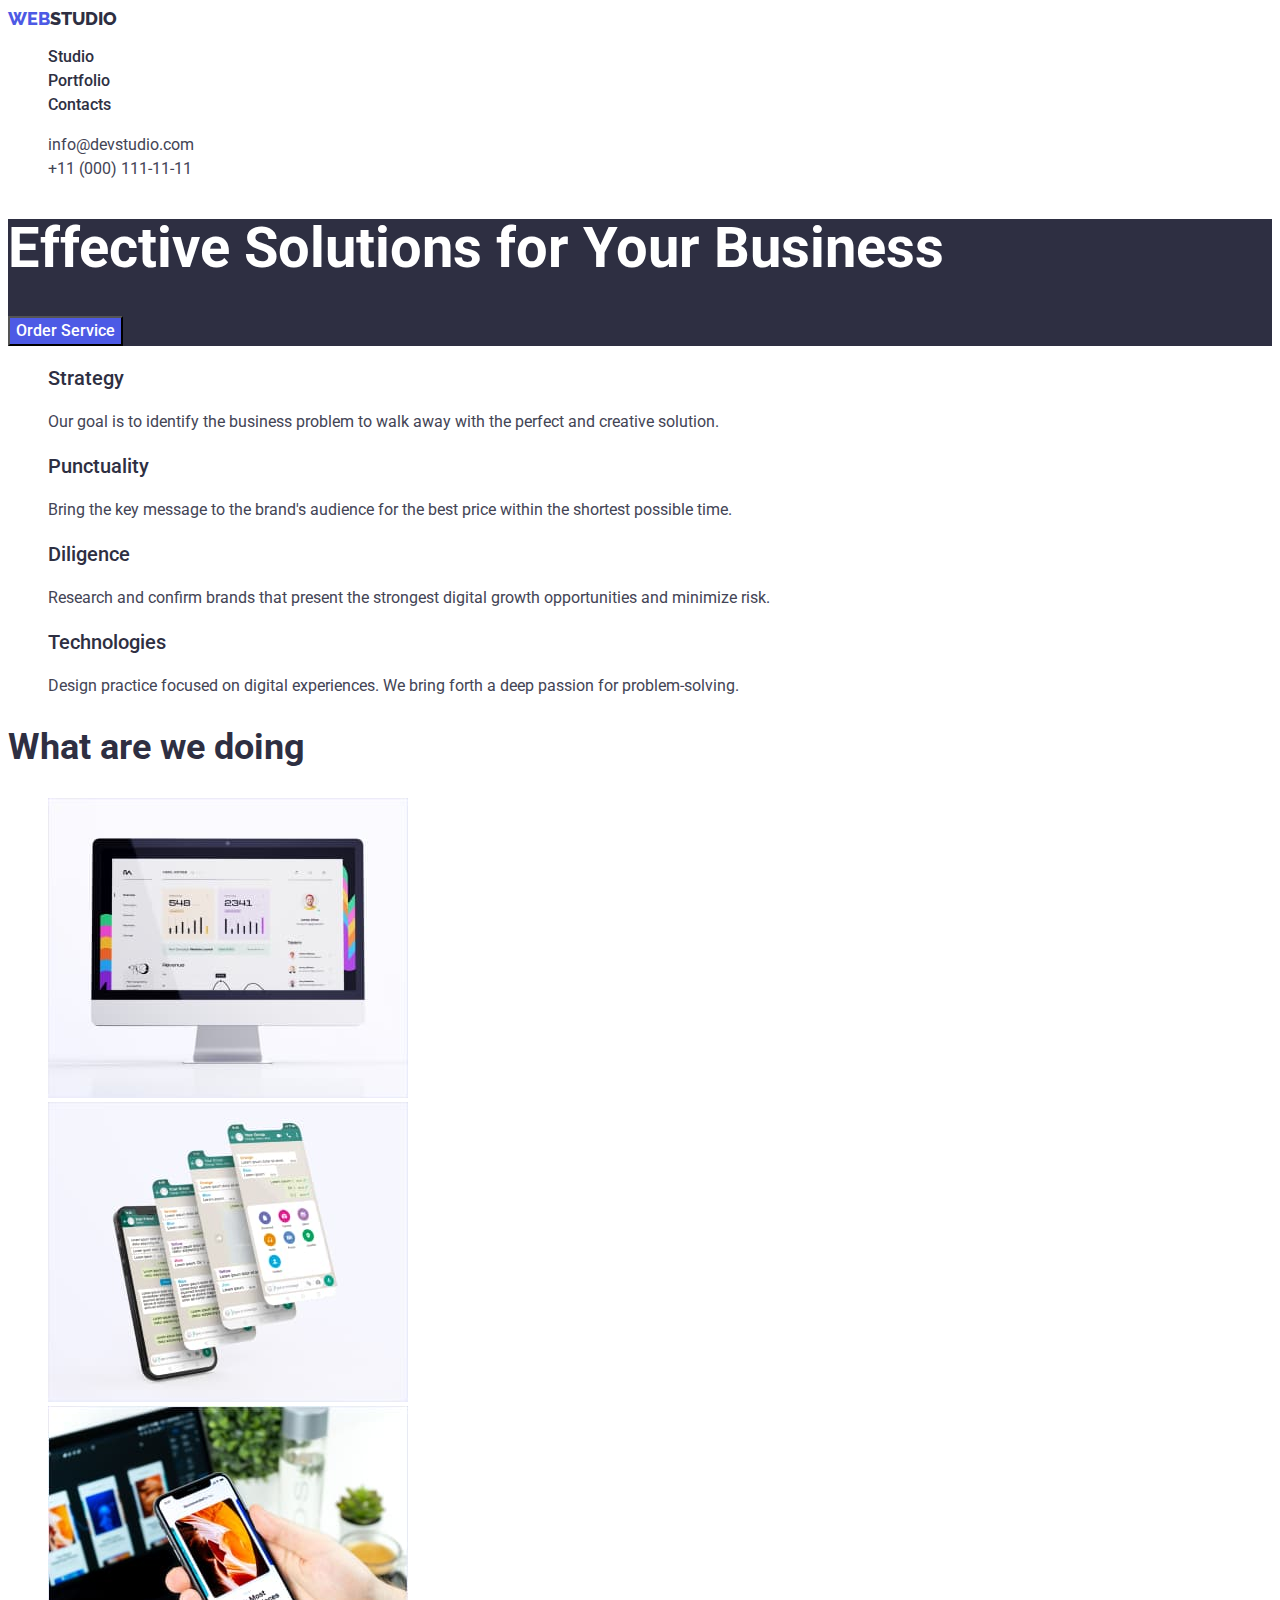
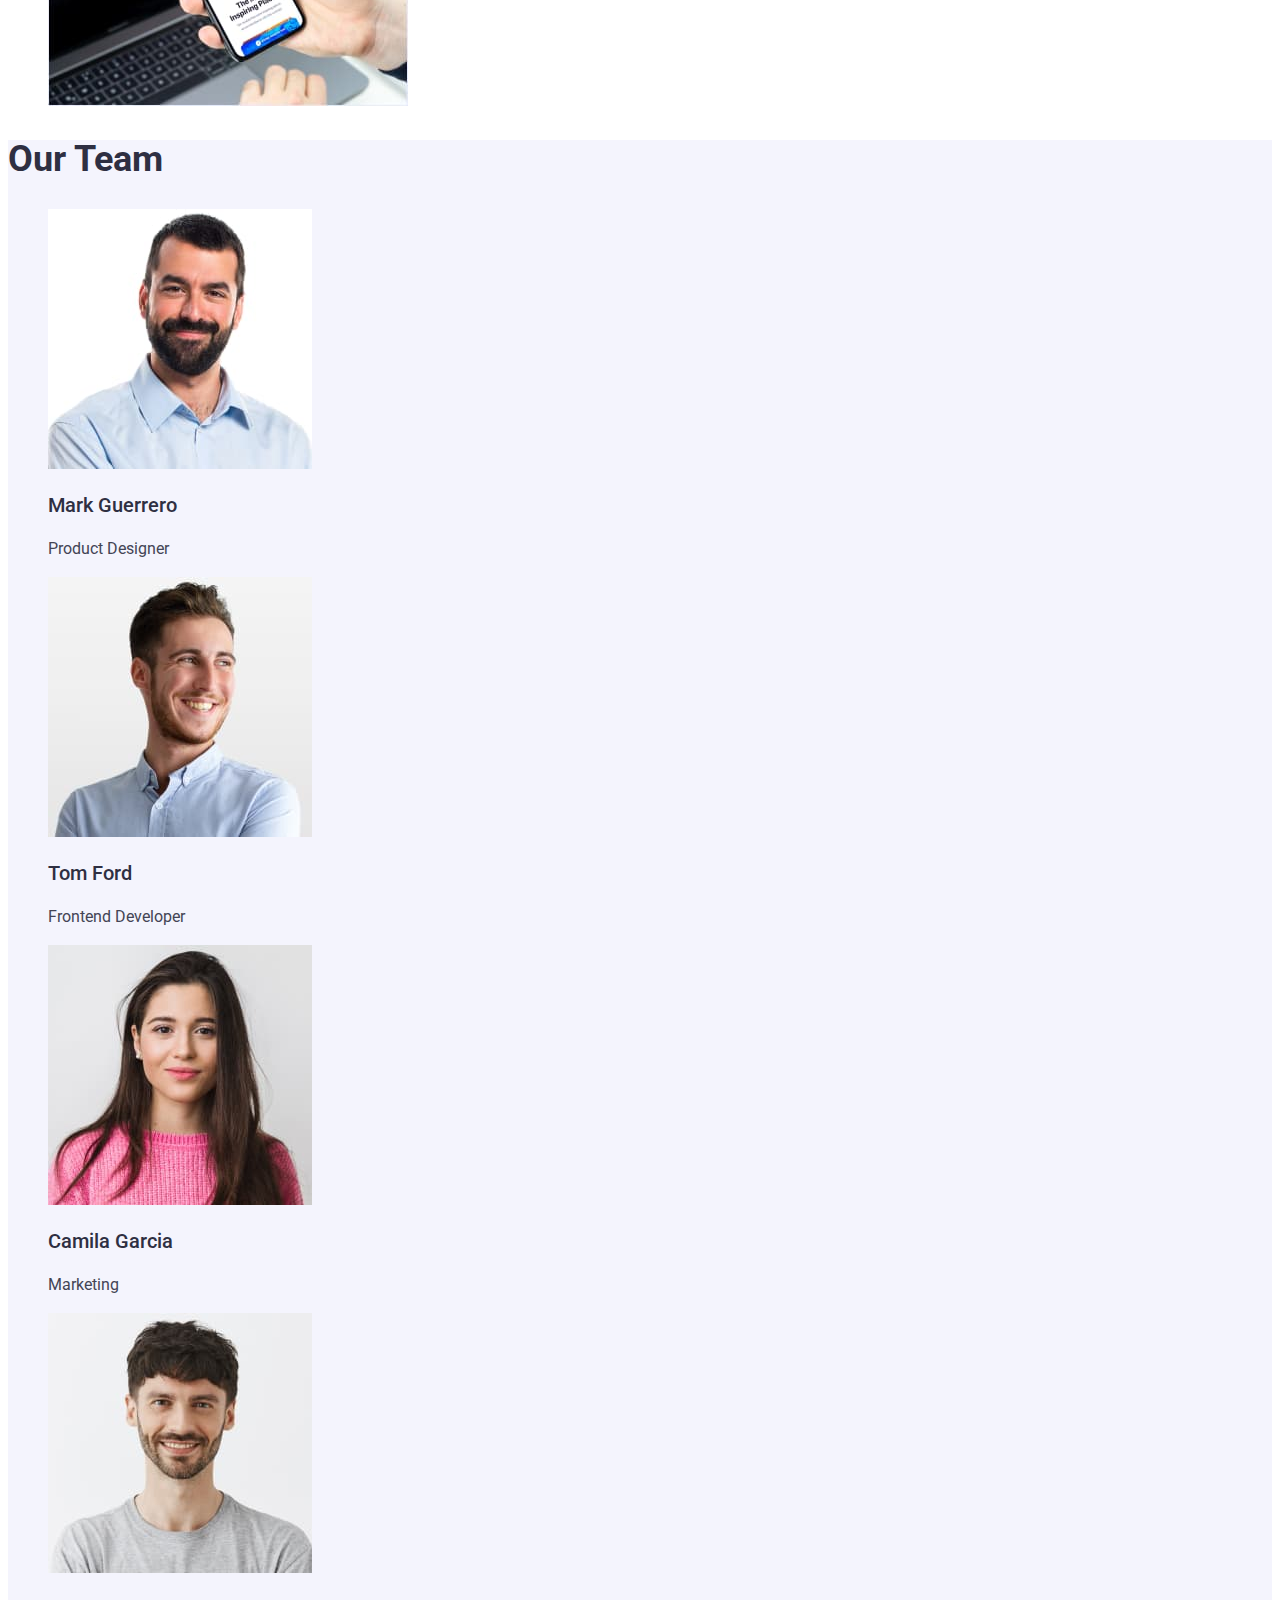
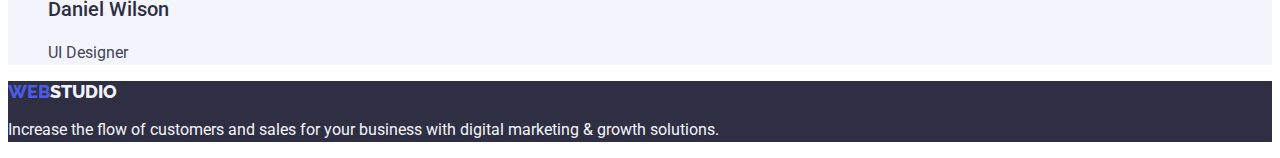
==== index.html @ e2142c3a "css basics" ====
<!DOCTYPE html>
<html lang="en">
  <head>
    <meta charset="UTF-8" />
    <meta http-equiv="X-UA-Compatible" content="IE=edge" />
    <meta name="viewport" content="width=device-width, initial-scale=1.0" />
    <title>Web Studio</title>
    <link rel="preconnect" href="https://fonts.googleapis.com" />
    <link rel="preconnect" href="https://fonts.gstatic.com" crossorigin />
    <link
      href="https://fonts.googleapis.com/css2?family=Raleway:wght@800&family=Roboto:wght@400;500;700&display=swap"
      rel="stylesheet" />
    <link rel="stylesheet" href="./css/styles.css" />
  </head>
  <body class="body">
    <header class="page-header">
      <nav class="menu">
        <a class="link logo" href="./index.html"
          ><span class="logo-web">Web</span>Studio</a
        >
        <ul class="list">
          <li class="menu-item">
            <a class="link menu-item" href="./index.html">Studio</a>
          </li>
          <li class="menu-item">
            <a class="link menu-item" href="./portfolio.html">Portfolio</a>
          </li>
          <li class="menu-item">
            <a class="link menu-item" href="">Contacts</a>
          </li>
        </ul>
      </nav>
      <address class="contacts">
        <ul class="list">
          <li>
            <a
              class="link contact-email-address"
              href="mailto:info@devstudio.com"
              >info@devstudio.com</a
            >
          </li>
          <li>
            <a class="link contact-phone-number" href="tel:+110001111111"
              >+11 (000) 111-11-11</a
            >
          </li>
        </ul>
      </address>
    </header>
    <main>
      <section class="main-section">
        <h1 class="main-title">Effective Solutions for Your Business</h1>
        <button type="button" class="modal-btn">Order Service</button>
      </section>
      <section class="why-us-section">
        <h2 hidden>Why WebStudio?</h2>
        <ul class="list">
          <li>
            <h3 class="why-us-subtitle">Strategy</h3>
            <p class="why-us-text">
              Our goal is to identify the business problem to walk away with the
              perfect and creative solution.
            </p>
          </li>
          <li>
            <h3 class="why-us-subtitle">Punctuality</h3>
            <p class="why-us-text">
              Bring the key message to the brand's audience for the best price
              within the shortest possible time.
            </p>
          </li>
          <li>
            <h3 class="why-us-subtitle">Diligence</h3>
            <p class="why-us-text">
              Research and confirm brands that present the strongest digital
              growth opportunities and minimize risk.
            </p>
          </li>
          <li>
            <h3 class="why-us-subtitle">Technologies</h3>
            <p class="why-us-text">
              Design practice focused on digital experiences. We bring forth a
              deep passion for problem-solving.
            </p>
          </li>
        </ul>
      </section>
      <section class="what-are-we-doing-section">
        <h2 class="section-title">What are we doing</h2>
        <ul class="list">
          <li>
            <img
              src="./images/img-1.jpg"
              alt="Computer"
              height="300"
              width="360" />
          </li>
          <li>
            <img
              src="./images/img-2.jpg"
              alt="Phone"
              height="300"
              width="360" />
          </li>
          <li>
            <img
              src="./images/img-3.jpg"
              alt="Computer And Phone"
              height="300"
              width="360" />
          </li>
        </ul>
      </section>
      <section class="our-team-section">
        <h2 class="section-title">Our Team</h2>
        <ul class="list">
          <li>
            <img
              src="./images/team-1.jpg"
              alt="Mark Guerrero"
              height="260"
              width="264" />
            <h3 class="our-team-subtitle">Mark Guerrero</h3>
            <p class="our-team-text">Product Designer</p>
          </li>
          <li>
            <img
              src="./images/team-2.jpg"
              alt="Tom Ford"
              height="260"
              width="264" />
            <h3 class="our-team-subtitle">Tom Ford</h3>
            <p class="our-team-text">Frontend Developer</p>
          </li>
          <li>
            <img
              src="./images/team-3.jpg"
              alt="Camila Garcia"
              height="260"
              width="264" />
            <h3 class="our-team-subtitle">Camila Garcia</h3>
            <p class="our-team-text">Marketing</p>
          </li>
          <li>
            <img
              src="./images/team-4.jpg"
              alt="Daniel Wilson"
              height="260"
              width="264" />
            <h3 class="our-team-subtitle">Daniel Wilson</h3>
            <p class="our-team-text">UI Designer</p>
          </li>
        </ul>
      </section>
    </main>
    <footer class="footer">
      <a class="link logo-footer" href="./index.html"
        ><span class="logo-web">Web</span>Studio</a
      >
      <p class="footer-text">
        Increase the flow of customers and sales for your business with digital
        marketing & growth solutions.
      </p>
    </footer>
  </body>
</html>
---- css/styles.css ----
.list {
    list-style: none;
}

.link {
    text-decoration: none;
}

.body {
    font-family: Roboto, 'Times New Roman', Times, sans-serif;
    font-style: normal;
    color: #2E2F42
}

.page-header {
    background-color: #FFFFFF;
}

.logo-web {
        font-family: 'Raleway';
        font-style: normal;
        font-weight: 800;
        font-size: 18px;
        line-height: 1.17;
        color: #4D5AE5;
        text-transform: uppercase;
}

.logo {
    font-family: 'Raleway';
    font-style: normal;
    font-weight: 800;
    font-size: 18px;
    line-height: 1.17;
    color: inherit;
    text-transform: uppercase;
}

.menu-item {
        font-weight: 500;
        font-size: 16px;
        line-height: 1.5;
        color: inherit;
}

.menu-item:hover,
:focus {
    color:#404BBF;
}

.contact-email-address {
        font-size: 16px;
        line-height: 1.5;
        color: #434455;
}

.contact-email-address:hover,
:focus {
    color: #404BBF;
}

.contact-phone-number {
        font-size: 16px;
        line-height: 1.5;
        color: #434455;
}

.contact-phone-number:hover,
:focus {
    color: #404BBF;
}

.contacts {
    font-style: normal;
}

.main-section {
    background-color: #2E2F42;;
}

.main-title {
        font-weight: 700;
        font-size: 56px;
        line-height: 1.07;
        color: #FFFFFF;
}

.modal-btn {
    font-family: inherit;
    font-style: inherit;
    font-weight: 500;
    font-size: 16px;
    line-height: 1.5;
    background-color: #4D5AE5;
    color: #FFFFFF;
    cursor:pointer;
}

.modal-btn:hover,
:focus {
    background-color: #404BBF;
}

.why-us-section {
    background-color: #fff;
}

.why-us-subtitle {
        font-weight: 500;
        font-size: 20px;
        line-height: 1.2;
        color: inherit;
}

.why-us-text {
        font-size: 16px;
        line-height: 1.5;
        color: #434455;
}

.what-are-we-doing-section {
    background-color: #fff;
}

.section-title {
        font-weight: 700;
        font-size: 36px;
        line-height: 1.11;
        color: inherit;
}

.our-team-section {
    background-color: #F4F4FD;
}

.our-team-subtitle {
        font-weight: 500;
        font-size: 20px;
        line-height: 1.2;
        color: inherit;
}

.our-team-text {
    font-size: 16px;
    line-height: 1.5;
    color:#434455
}

.footer {
    background-color: #2E2F42;;
}

.footer-text {
    font-size: 16px;
    line-height: 1.5;
    color: #F4F4FD;
}

.portfolio-section {
    background-color: #fff;
}

.btn-menu-item {
    font-family: inherit;
    font-style: inherit;
    background-color: #F4F4FD;
    color: #4D5AE5;
    font-weight: 500;
    font-size: 16px;
    line-height: 1.5;
    cursor: pointer;
}

.btn-menu-item:hover,
:focus {
    background-color: #404BBF;
    color: #fff;
}

.portfolio-subtitle {
    font-weight: 500;
    font-size: 20px;
    line-height: 1.2;
    color: inherit;
}

.portfolio-text {
    font-size: 16px;
    line-height: 1.5;
    color: #434455;
}

.logo-footer {
    font-family: 'Raleway';
    font-style: normal;
    font-weight: 800;
    font-size: 18px;
    line-height: 1.17;
    color:#F4F4FD;
    text-transform: uppercase;
}
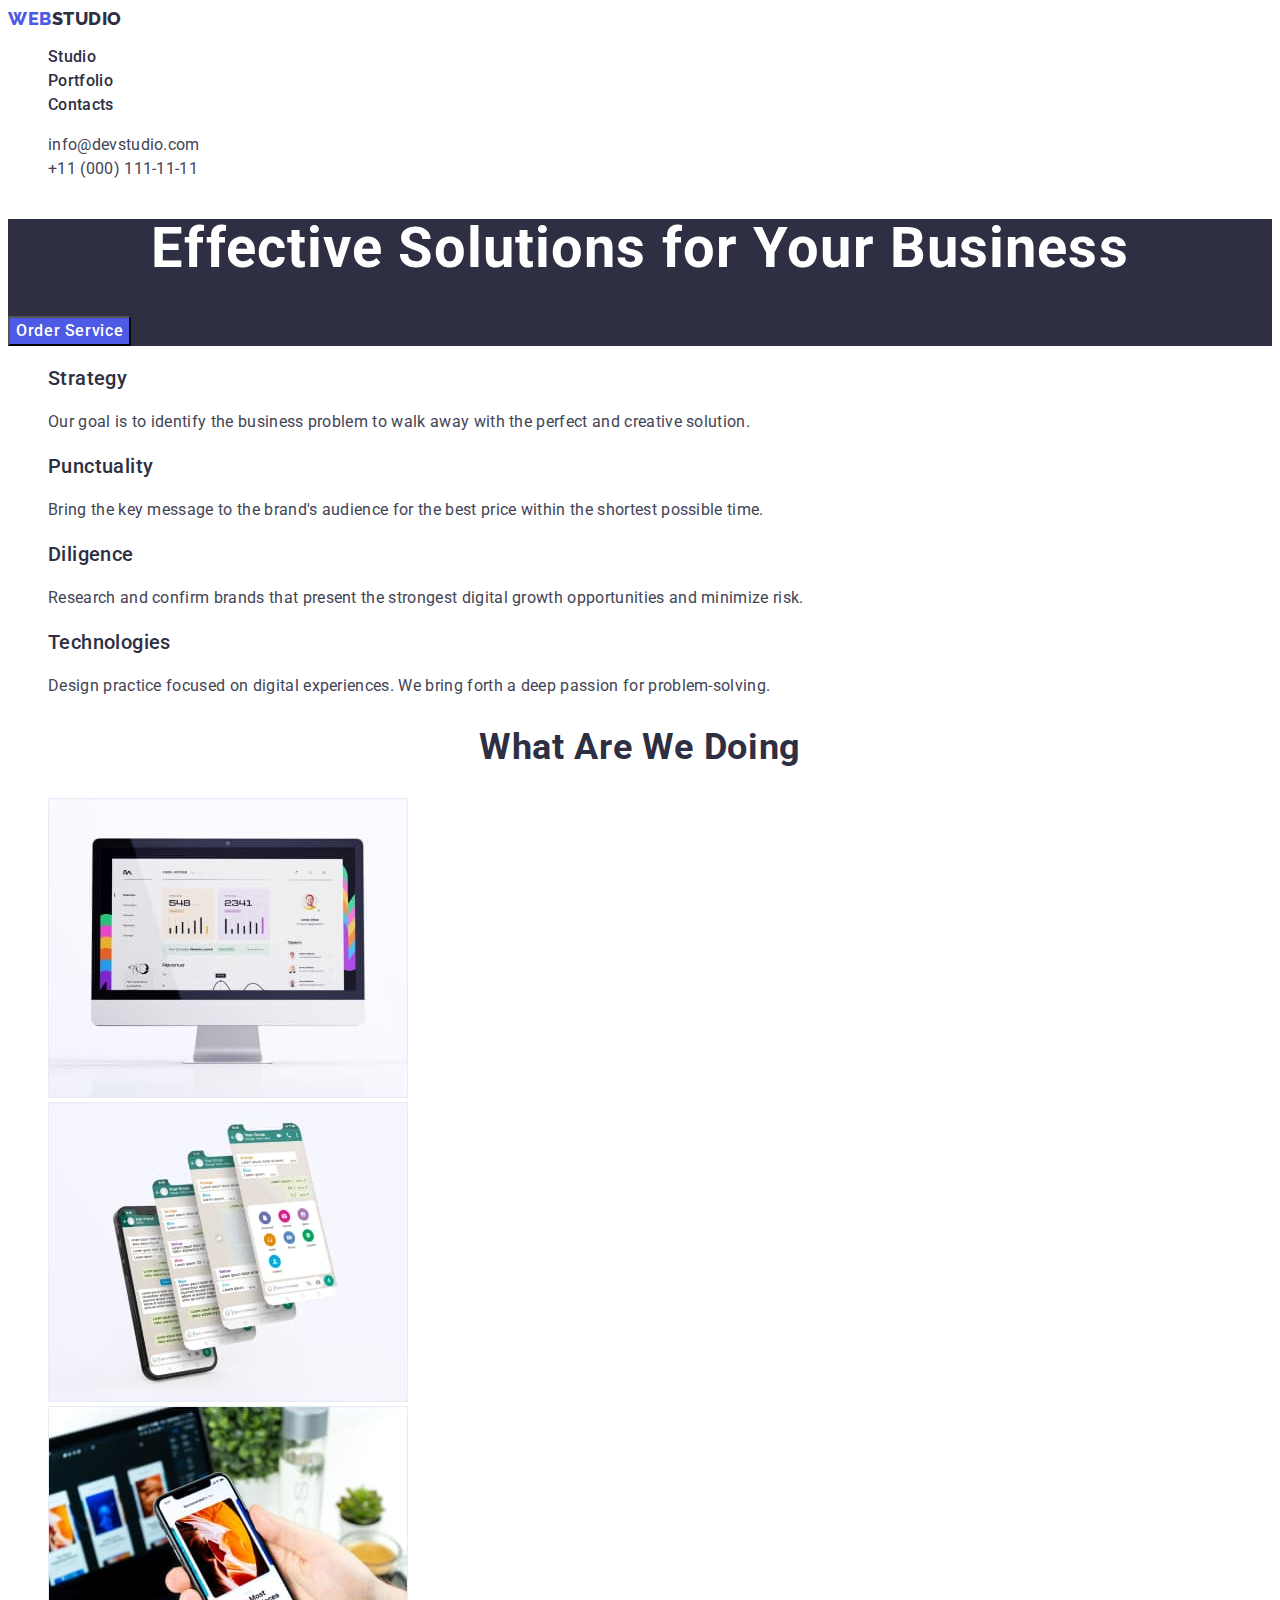
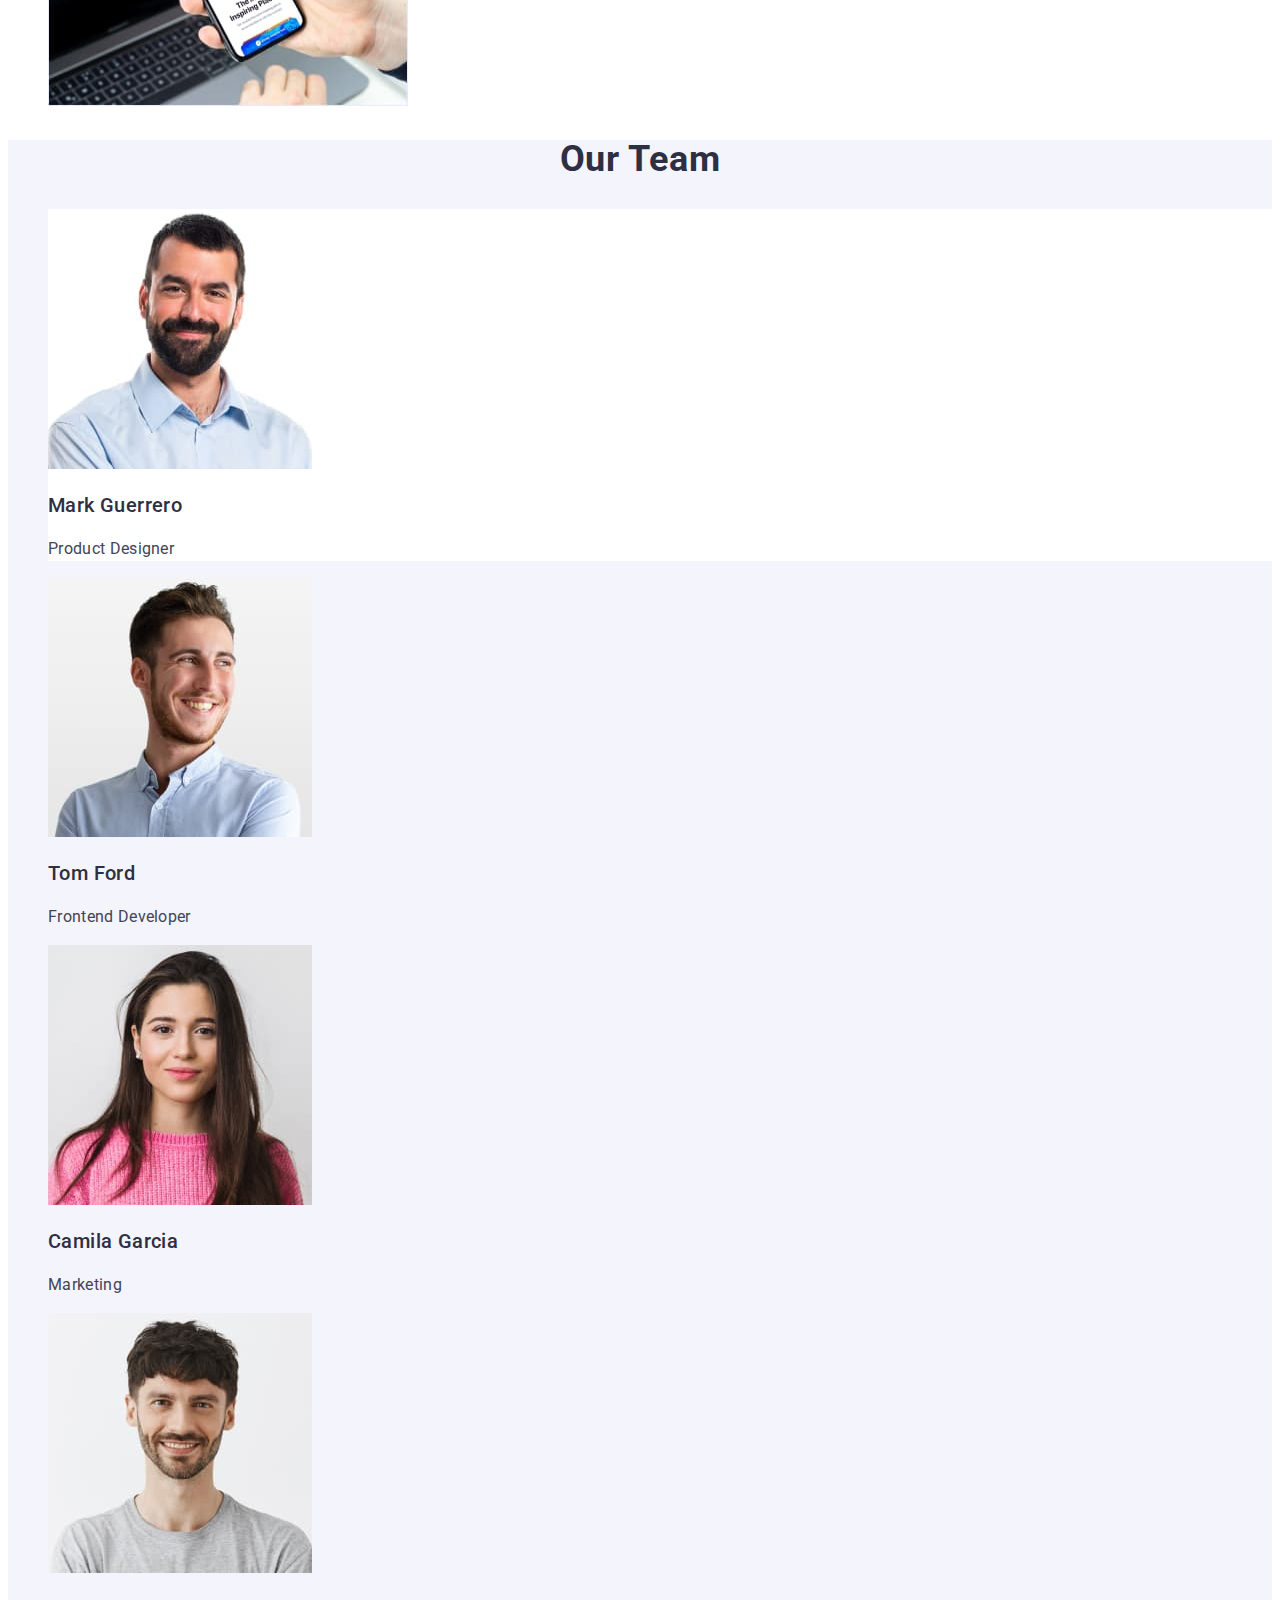
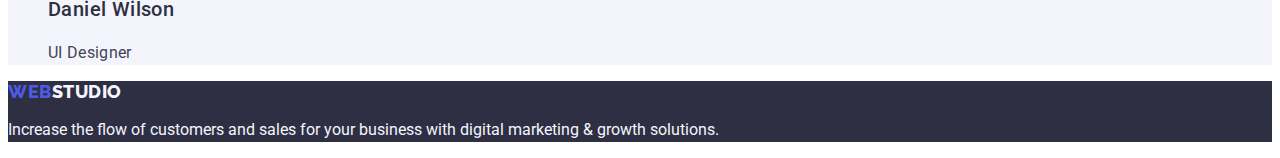
==== commit bba947b5: "css basics" ====
--- a/index.html
+++ b/index.html
@@ -16,7 +16,8 @@
     <header class="page-header">
       <nav class="menu">
         <a class="link logo" href="./index.html"
-          ><span class="logo-web">Web</span>Studio</a
+          ><span class="logo-web">Web</span
+          ><span class="logo-studio">Studio</span></a
         >
         <ul class="list">
           <li class="menu-item">
@@ -30,17 +31,15 @@
           </li>
         </ul>
       </nav>
-      <address class="contacts">
+      <address>
         <ul class="list">
           <li>
-            <a
-              class="link contact-email-address"
-              href="mailto:info@devstudio.com"
+            <a class="link contacts" href="mailto:info@devstudio.com"
               >info@devstudio.com</a
             >
           </li>
           <li>
-            <a class="link contact-phone-number" href="tel:+110001111111"
+            <a class="link contacts" href="tel:+110001111111"
               >+11 (000) 111-11-11</a
             >
           </li>
@@ -53,7 +52,7 @@
         <button type="button" class="modal-btn">Order Service</button>
       </section>
       <section class="why-us-section">
-        <h2 hidden>Why WebStudio?</h2>
+        <h2 hidden class="why-webstudio">Why WebStudio?</h2>
         <ul class="list">
           <li>
             <h3 class="why-us-subtitle">Strategy</h3>
@@ -114,7 +113,7 @@
       <section class="our-team-section">
         <h2 class="section-title">Our Team</h2>
         <ul class="list">
-          <li>
+          <li class="team-item">
             <img
               src="./images/team-1.jpg"
               alt="Mark Guerrero"
@@ -155,7 +154,7 @@
     </main>
     <footer class="footer">
       <a class="link logo-footer" href="./index.html"
-        ><span class="logo-web">Web</span>Studio</a
+        ><span class="logo-web">Web</span><span class="logo-studio-footer">Studio</span></a
       >
       <p class="footer-text">
         Increase the flow of customers and sales for your business with digital
--- a/css/styles.css
+++ b/css/styles.css
@@ -1,3 +1,10 @@
+:root {
+    --title-color: #2E2F42;
+    --logo-web-color: #4d5ae5;
+    --logo-studio-color: #2e2f42;
+    --text-color: #434455;
+}
+
 .list {
     list-style: none;
 }
@@ -7,71 +14,58 @@
 }
 
 .body {
-    font-family: Roboto, 'Times New Roman', Times, sans-serif;
+    font-family: 'Roboto', sans-serif, 'Times New Roman', Times, sans-serif;
     font-style: normal;
-    color: #2E2F42
-}
-
-.page-header {
+    color: var(--text-color);
     background-color: #FFFFFF;
 }
 
 .logo-web {
-        font-family: 'Raleway';
+        font-family: 'Raleway', sans-serif;
         font-style: normal;
         font-weight: 800;
         font-size: 18px;
         line-height: 1.17;
-        color: #4D5AE5;
+        color: var(--logo-web-color);
         text-transform: uppercase;
+        letter-spacing: 0.03em;
 }
 
-.logo {
-    font-family: 'Raleway';
+.logo-studio {
+    font-family: 'Raleway', sans-serif;
     font-style: normal;
     font-weight: 800;
     font-size: 18px;
     line-height: 1.17;
-    color: inherit;
+    color: var(--logo-studio-color);
     text-transform: uppercase;
+    letter-spacing: 0.03em;
 }
 
 .menu-item {
         font-weight: 500;
         font-size: 16px;
         line-height: 1.5;
-        color: inherit;
+        letter-spacing: 0.02em;
+        color: var(--title-color);
 }
 
 .menu-item:hover,
 :focus {
-    color:#404BBF;
-}
-
-.contact-email-address {
-        font-size: 16px;
-        line-height: 1.5;
-        color: #434455;
-}
-
-.contact-email-address:hover,
-:focus {
-    color: #404BBF;
-}
-
-.contact-phone-number {
-        font-size: 16px;
-        line-height: 1.5;
-        color: #434455;
-}
-
-.contact-phone-number:hover,
-:focus {
-    color: #404BBF;
+    color:#404bbf;
 }
 
 .contacts {
     font-style: normal;
+        font-size: 16px;
+        line-height: 1.5;
+        letter-spacing: 0.02em;
+        color: inherit;
+}
+
+.contacts:hover,
+:focus {
+    color: #404bbf;
 }
 
 .main-section {
@@ -83,10 +77,12 @@
         font-size: 56px;
         line-height: 1.07;
         color: #FFFFFF;
+        text-align: center;
+        letter-spacing: 0.02em;
 }
 
 .modal-btn {
-    font-family: inherit;
+    font-family: 'Roboto', sans-serif;
     font-style: inherit;
     font-weight: 500;
     font-size: 16px;
@@ -94,6 +90,7 @@
     background-color: #4D5AE5;
     color: #FFFFFF;
     cursor:pointer;
+    letter-spacing: 0.04em;
 }
 
 .modal-btn:hover,
@@ -101,49 +98,52 @@
     background-color: #404BBF;
 }
 
-.why-us-section {
-    background-color: #fff;
-}
-
 .why-us-subtitle {
         font-weight: 500;
         font-size: 20px;
         line-height: 1.2;
-        color: inherit;
+        color: var(--title-color);
+        letter-spacing: 0.02em;
 }
 
 .why-us-text {
         font-size: 16px;
         line-height: 1.5;
-        color: #434455;
-}
-
-.what-are-we-doing-section {
-    background-color: #fff;
+        color: inherit;
+        letter-spacing: 0.02em;
 }
 
 .section-title {
         font-weight: 700;
         font-size: 36px;
         line-height: 1.11;
-        color: inherit;
+        color: var(--title-color);
+        text-align: center;
+        letter-spacing: 0.02em;
+        text-transform: capitalize;
 }
 
 .our-team-section {
     background-color: #F4F4FD;
 }
 
+.team-item {
+    background-color: #FFFFFF;
+}
+
 .our-team-subtitle {
         font-weight: 500;
         font-size: 20px;
         line-height: 1.2;
-        color: inherit;
+        color: var(--title-color);
+        letter-spacing: 0.02em;
 }
 
 .our-team-text {
     font-size: 16px;
     line-height: 1.5;
-    color:#434455
+    color: inherit;
+    letter-spacing: 0.02em;
 }
 
 .footer {
@@ -154,10 +154,6 @@
     font-size: 16px;
     line-height: 1.5;
     color: #F4F4FD;
-}
-
-.portfolio-section {
-    background-color: #fff;
 }
 
 .btn-menu-item {
@@ -181,21 +177,22 @@
     font-weight: 500;
     font-size: 20px;
     line-height: 1.2;
-    color: inherit;
+    color: var(--title-color);
 }
 
 .portfolio-text {
     font-size: 16px;
     line-height: 1.5;
-    color: #434455;
+    color: inherit;
 }
 
-.logo-footer {
-    font-family: 'Raleway';
+.logo-studio-footer {
+    font-family: 'Raleway', sans-serif;
     font-style: normal;
     font-weight: 800;
     font-size: 18px;
     line-height: 1.17;
     color:#F4F4FD;
     text-transform: uppercase;
+    letter-spacing: 0.03em;
 }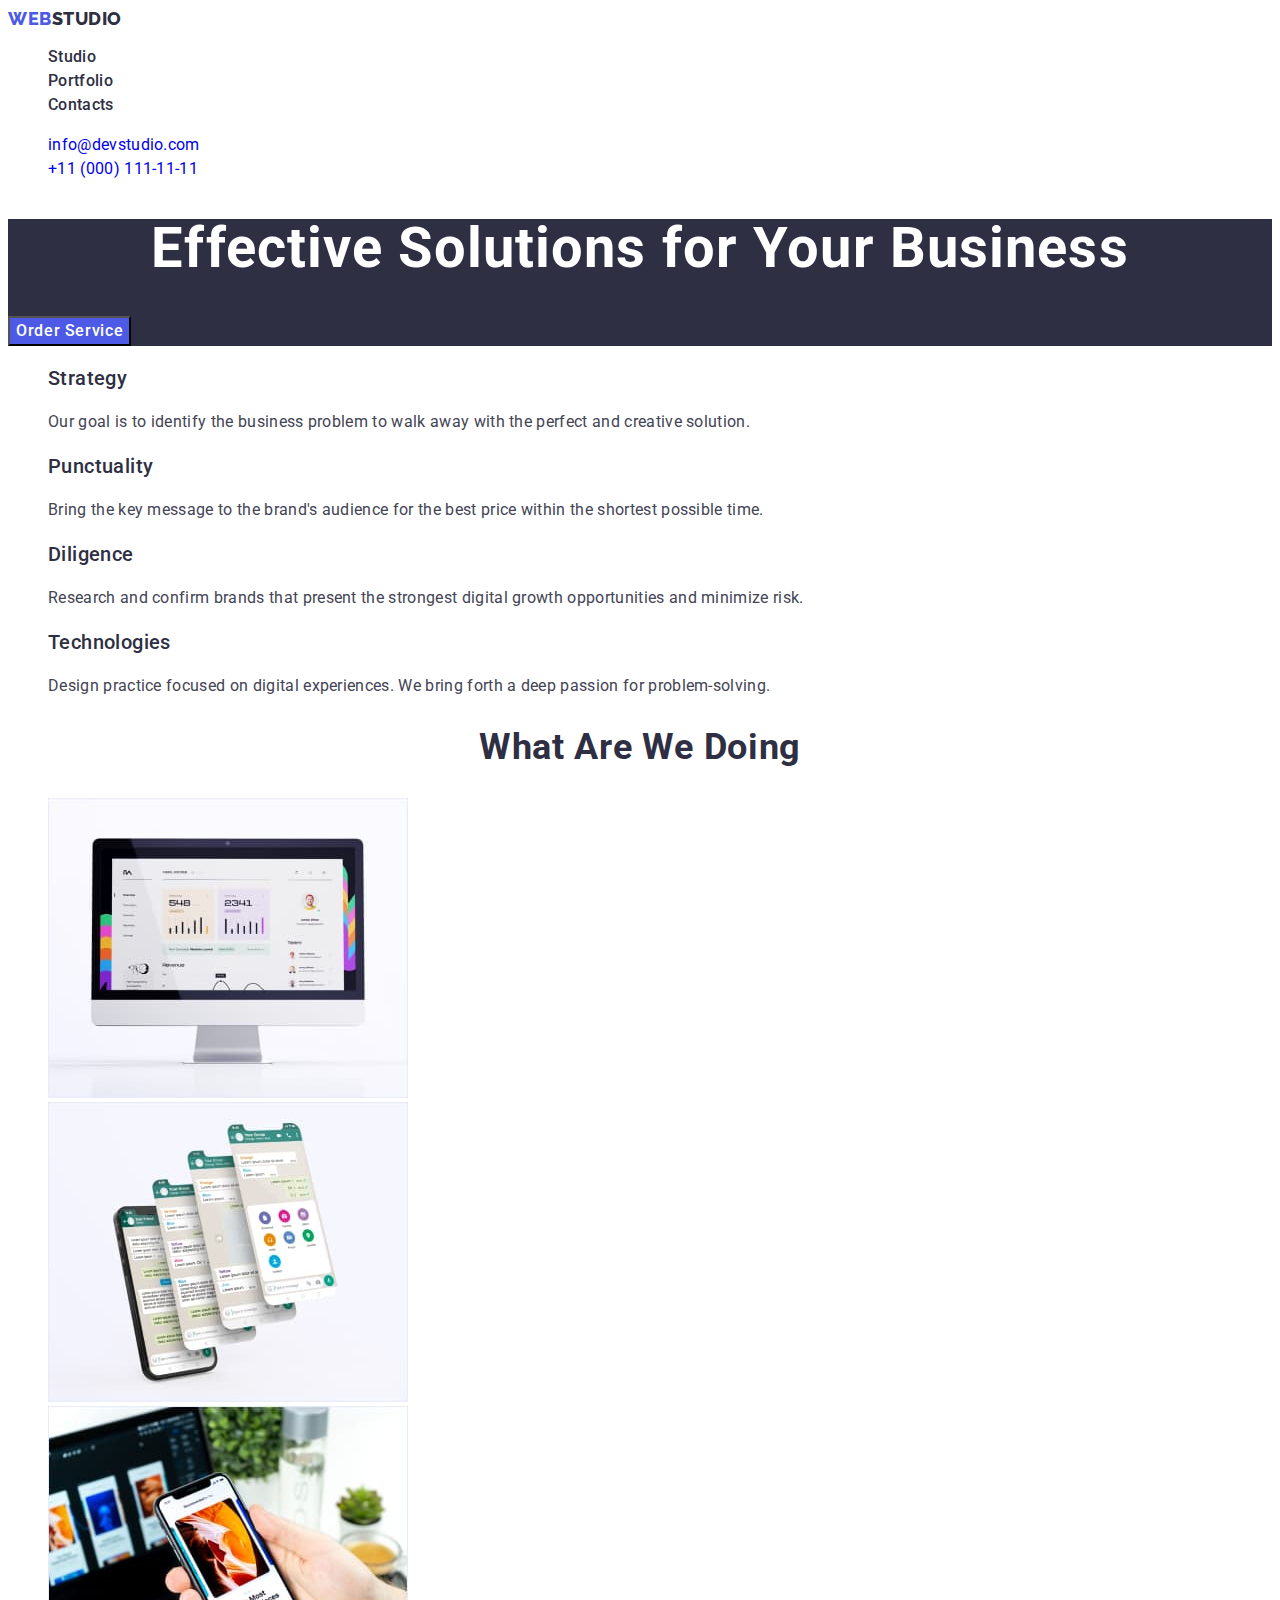
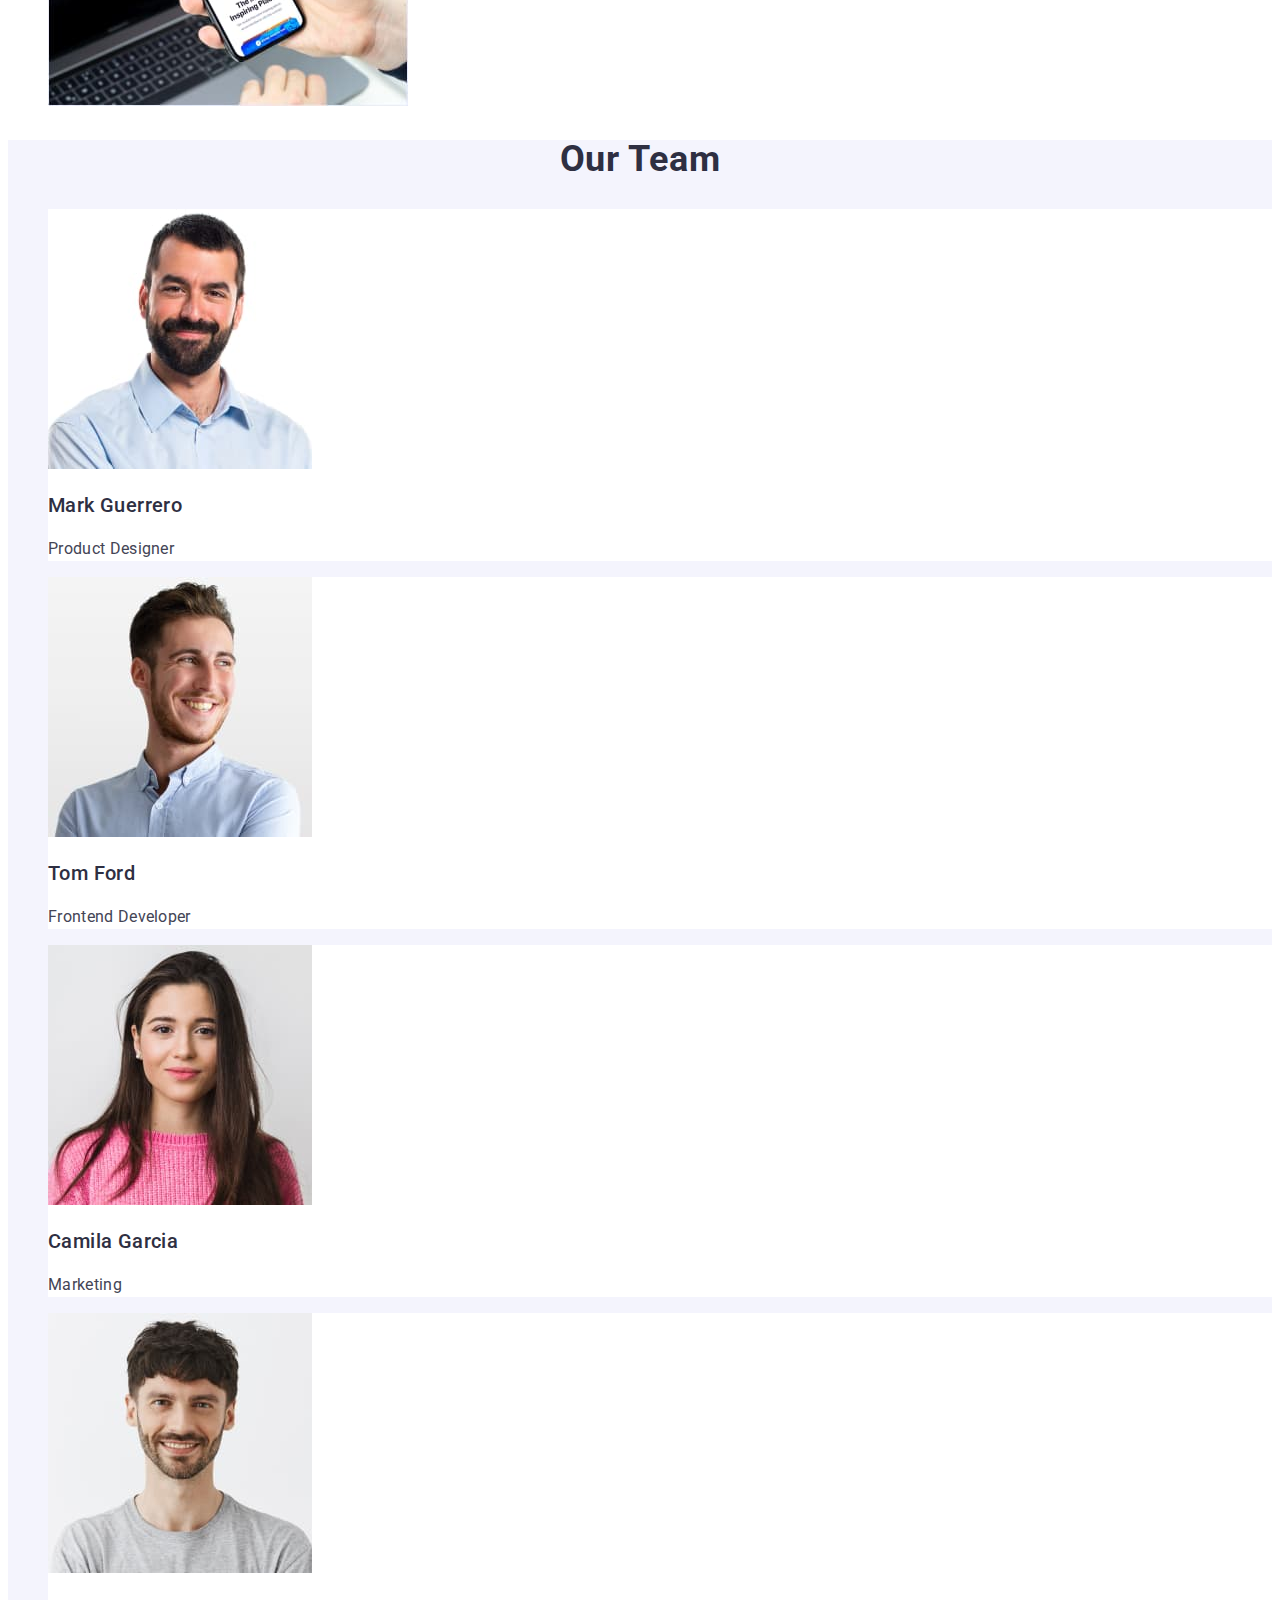
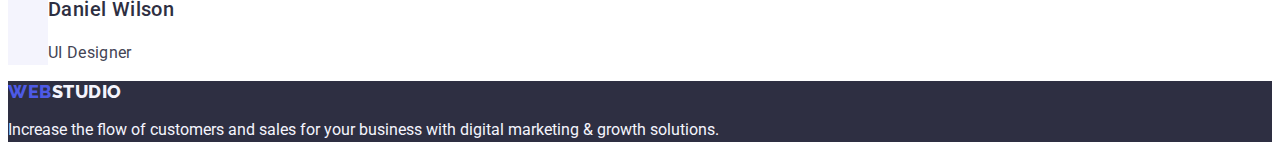
==== commit 9da37d56: "css basics" ====
--- a/index.html
+++ b/index.html
@@ -15,9 +15,7 @@
   <body class="body">
     <header class="page-header">
       <nav class="menu">
-        <a class="link logo" href="./index.html"
-          ><span class="logo-web">Web</span
-          ><span class="logo-studio">Studio</span></a
+        <a class="link logo" href="./index.html">Web<span class="logo-studio">Studio</span></a
         >
         <ul class="list">
           <li class="menu-item">
@@ -32,14 +30,14 @@
         </ul>
       </nav>
       <address>
-        <ul class="list">
+        <ul class="list contacts">
           <li>
-            <a class="link contacts" href="mailto:info@devstudio.com"
+            <a class="link" href="mailto:info@devstudio.com"
               >info@devstudio.com</a
             >
           </li>
           <li>
-            <a class="link contacts" href="tel:+110001111111"
+            <a class="link" href="tel:+110001111111"
               >+11 (000) 111-11-11</a
             >
           </li>
@@ -122,7 +120,7 @@
             <h3 class="our-team-subtitle">Mark Guerrero</h3>
             <p class="our-team-text">Product Designer</p>
           </li>
-          <li>
+          <li class="team-item">
             <img
               src="./images/team-2.jpg"
               alt="Tom Ford"
@@ -131,7 +129,7 @@
             <h3 class="our-team-subtitle">Tom Ford</h3>
             <p class="our-team-text">Frontend Developer</p>
           </li>
-          <li>
+          <li class="team-item">
             <img
               src="./images/team-3.jpg"
               alt="Camila Garcia"
@@ -140,7 +138,7 @@
             <h3 class="our-team-subtitle">Camila Garcia</h3>
             <p class="our-team-text">Marketing</p>
           </li>
-          <li>
+          <li class="team-item">
             <img
               src="./images/team-4.jpg"
               alt="Daniel Wilson"
@@ -153,8 +151,8 @@
       </section>
     </main>
     <footer class="footer">
-      <a class="link logo-footer" href="./index.html"
-        ><span class="logo-web">Web</span><span class="logo-studio-footer">Studio</span></a
+      <a class="link logo" href="./index.html"
+        >Web<span class="logo-studio-footer">Studio</span></a
       >
       <p class="footer-text">
         Increase the flow of customers and sales for your business with digital
--- a/css/styles.css
+++ b/css/styles.css
@@ -14,13 +14,13 @@
 }
 
 .body {
-    font-family: 'Roboto', sans-serif, 'Times New Roman', Times, sans-serif;
+    font-family: "Roboto", sans-serif, 'Times New Roman', Times, sans-serif;
     font-style: normal;
     color: var(--text-color);
     background-color: #FFFFFF;
 }
 
-.logo-web {
+.logo {
         font-family: 'Raleway', sans-serif;
         font-style: normal;
         font-weight: 800;
@@ -51,7 +51,7 @@
 }
 
 .menu-item:hover,
-:focus {
+.menu-item:focus {
     color:#404bbf;
 }
 
@@ -60,11 +60,11 @@
         font-size: 16px;
         line-height: 1.5;
         letter-spacing: 0.02em;
-        color: inherit;
+        color: var(--text-color);
 }
 
 .contacts:hover,
-:focus {
+.contacts:focus {
     color: #404bbf;
 }
 
@@ -82,7 +82,7 @@
 }
 
 .modal-btn {
-    font-family: 'Roboto', sans-serif;
+    font-family: "Roboto", sans-serif;
     font-style: inherit;
     font-weight: 500;
     font-size: 16px;
@@ -94,7 +94,7 @@
 }
 
 .modal-btn:hover,
-:focus {
+.modal-btn:focus {
     background-color: #404BBF;
 }
 
@@ -157,7 +157,7 @@
 }
 
 .btn-menu-item {
-    font-family: inherit;
+    font-family: "Roboto", sans-serif;
     font-style: inherit;
     background-color: #F4F4FD;
     color: #4D5AE5;
@@ -165,10 +165,11 @@
     font-size: 16px;
     line-height: 1.5;
     cursor: pointer;
+    letter-spacing: 0.04em;
 }
 
 .btn-menu-item:hover,
-:focus {
+.btn-menu-item:focus {
     background-color: #404BBF;
     color: #fff;
 }
@@ -177,13 +178,15 @@
     font-weight: 500;
     font-size: 20px;
     line-height: 1.2;
+    letter-spacing: 0.02em;
     color: var(--title-color);
 }
 
 .portfolio-text {
     font-size: 16px;
     line-height: 1.5;
-    color: inherit;
+    letter-spacing: 0.02em;
+    color: var(--text-color);
 }
 
 .logo-studio-footer {
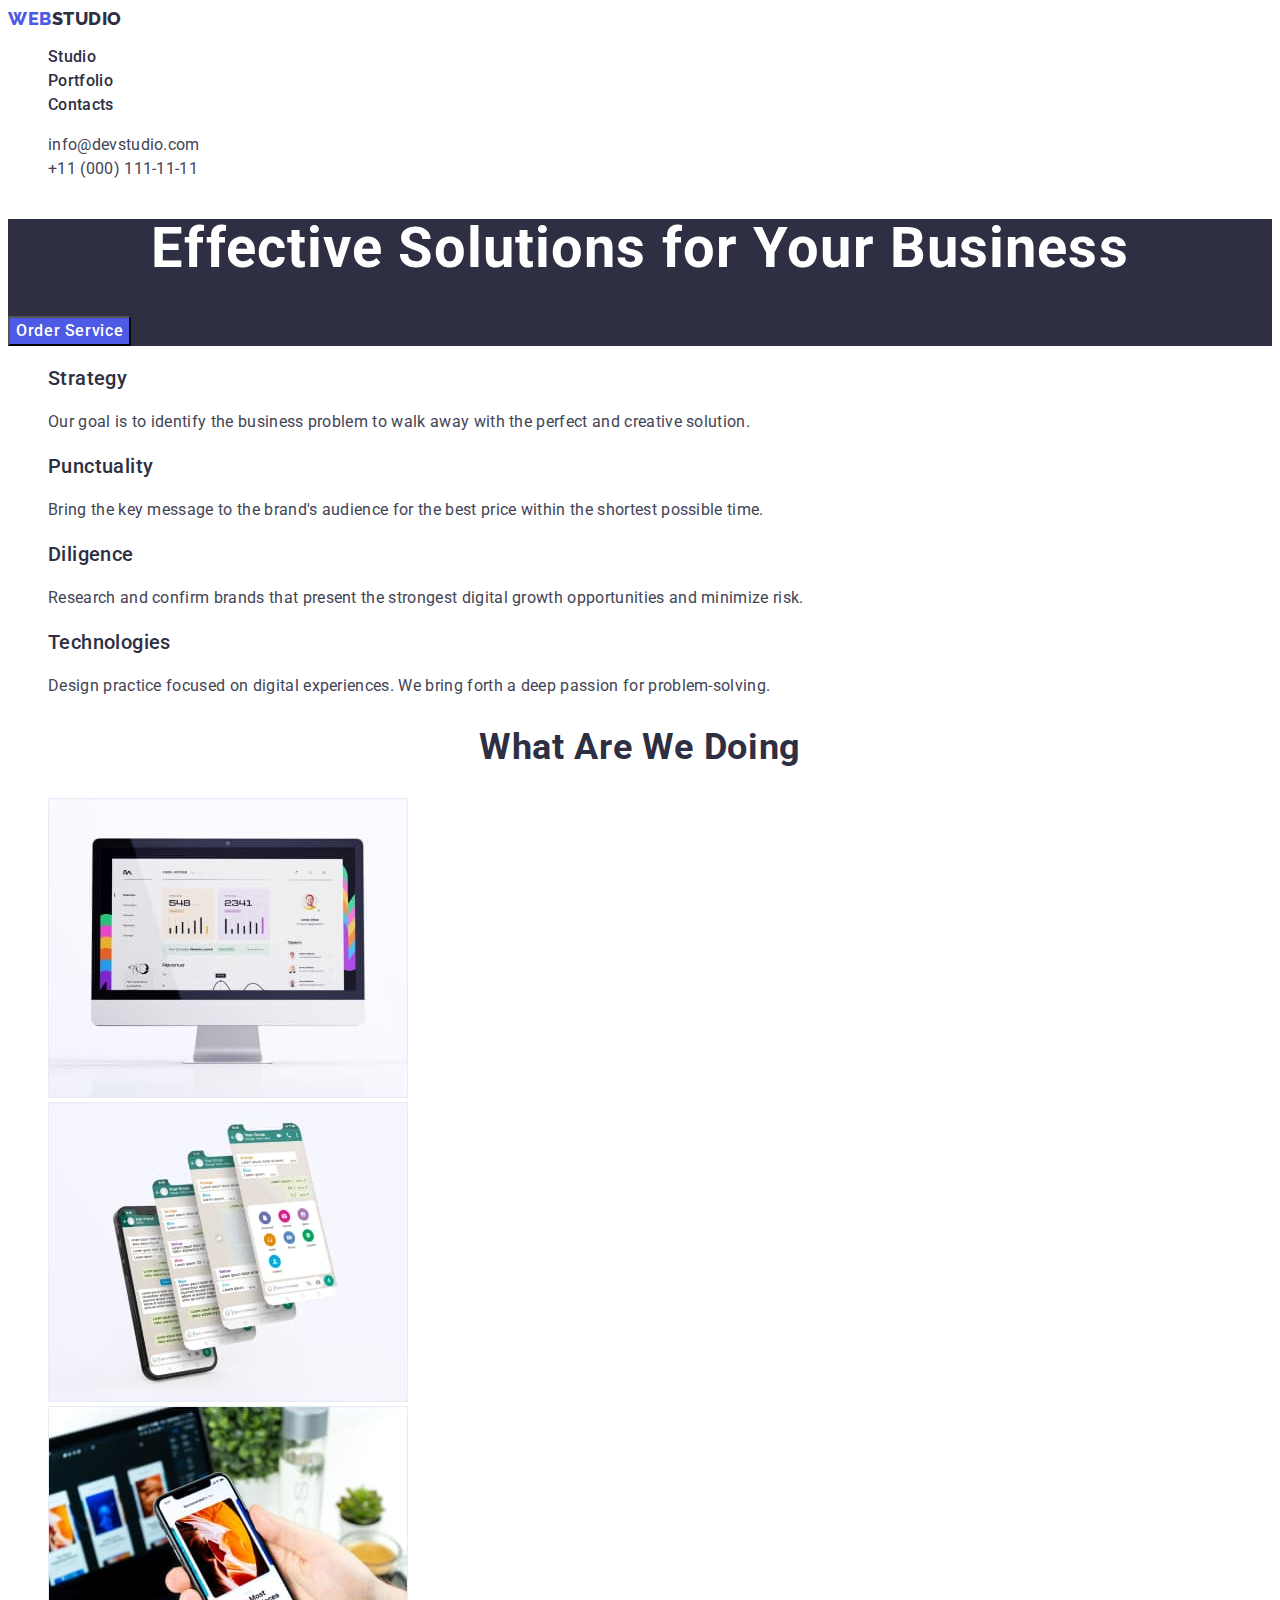
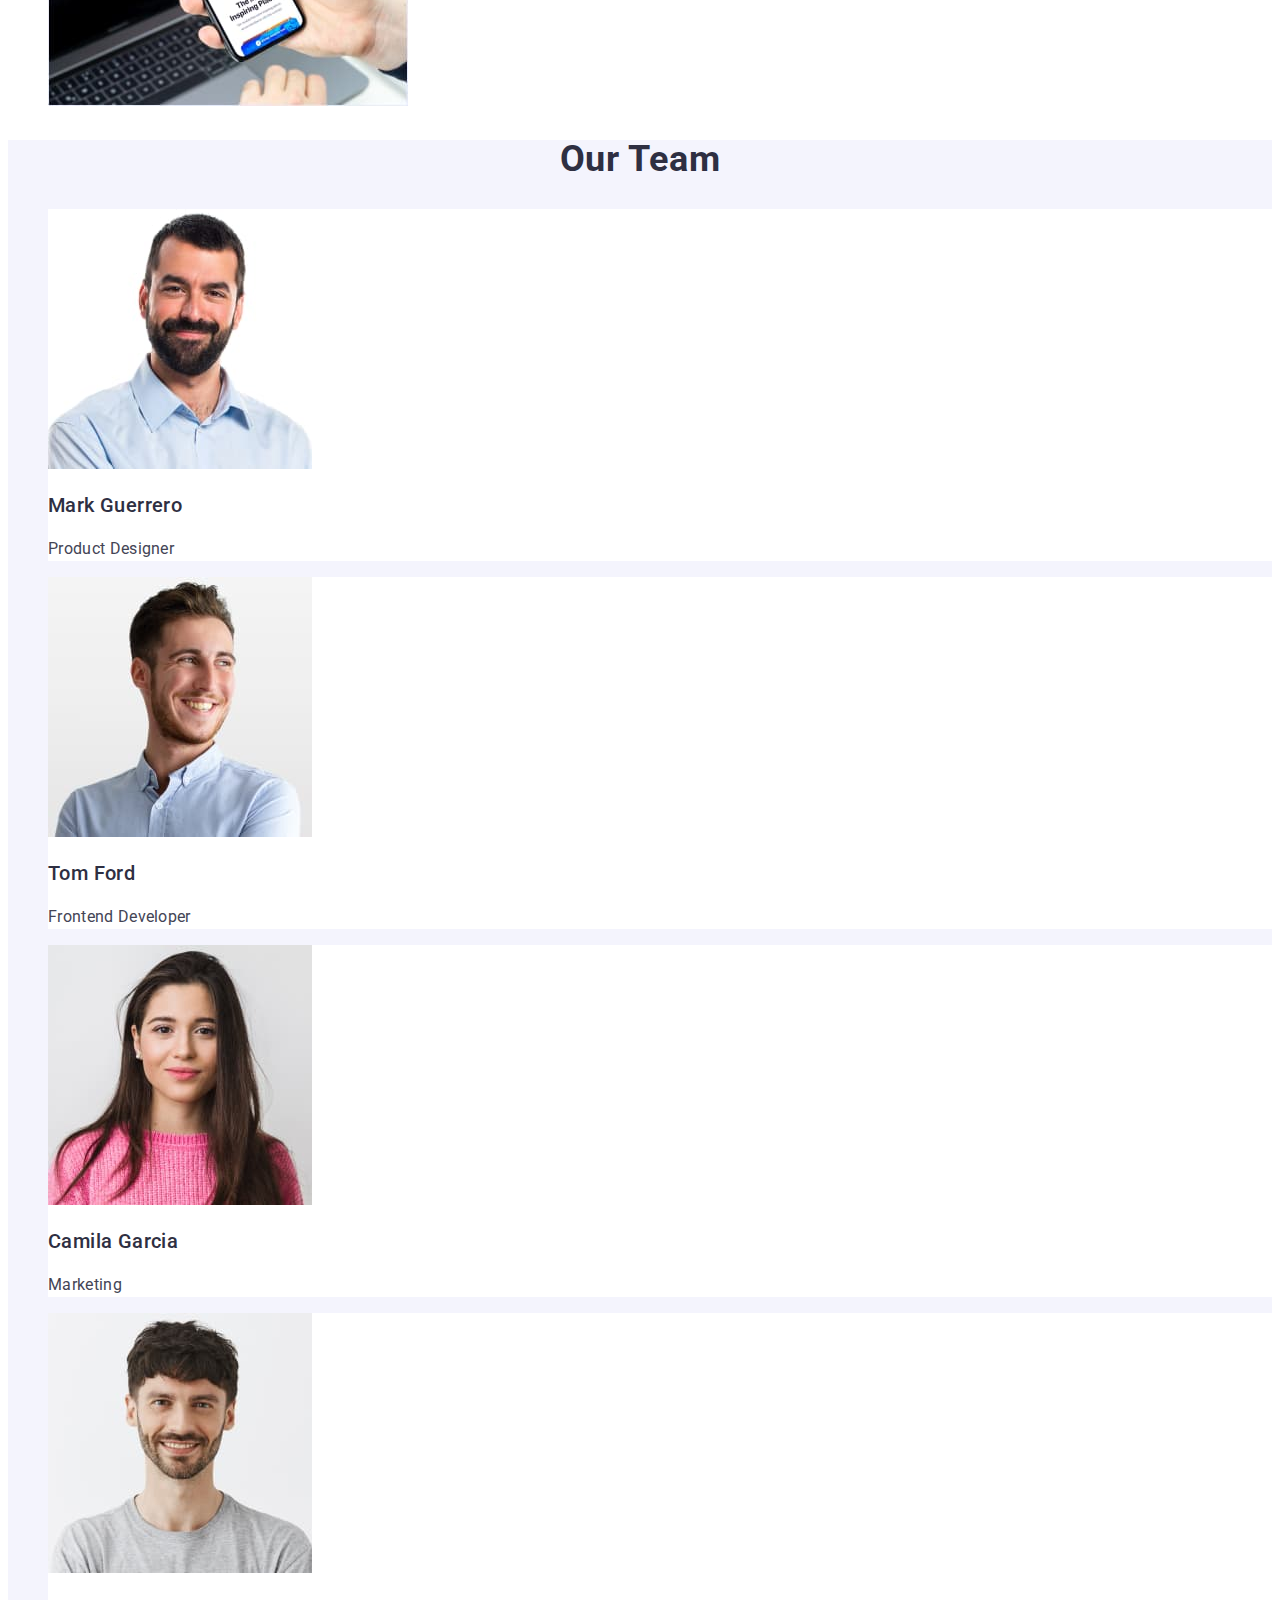
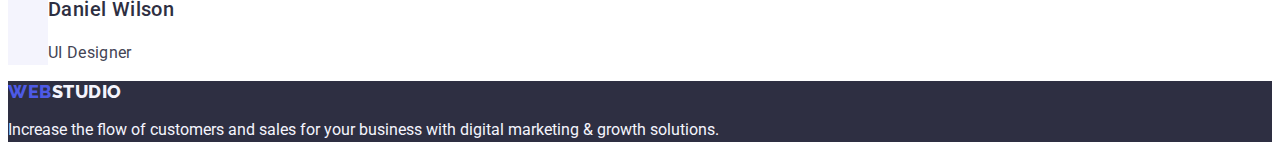
==== commit 9922c469: "css basics" ====
--- a/index.html
+++ b/index.html
@@ -29,15 +29,15 @@
           </li>
         </ul>
       </nav>
-      <address>
-        <ul class="list contacts">
+      <address class="contacts">
+        <ul class="list">
           <li>
-            <a class="link" href="mailto:info@devstudio.com"
+            <a class="link contacts" href="mailto:info@devstudio.com"
               >info@devstudio.com</a
             >
           </li>
           <li>
-            <a class="link" href="tel:+110001111111"
+            <a class="link contacts" href="tel:+110001111111"
               >+11 (000) 111-11-11</a
             >
           </li>
--- a/css/styles.css
+++ b/css/styles.css
@@ -14,7 +14,7 @@
 }
 
 .body {
-    font-family: "Roboto", sans-serif, 'Times New Roman', Times, sans-serif;
+    font-family: "Roboto", sans-serif;
     font-style: normal;
     color: var(--text-color);
     background-color: #FFFFFF;
@@ -57,10 +57,10 @@
 
 .contacts {
     font-style: normal;
-        font-size: 16px;
-        line-height: 1.5;
-        letter-spacing: 0.02em;
-        color: var(--text-color);
+    font-size: 16px;
+    line-height: 1.5;
+    letter-spacing: 0.02em;
+    color: var(--text-color);
 }
 
 .contacts:hover,
